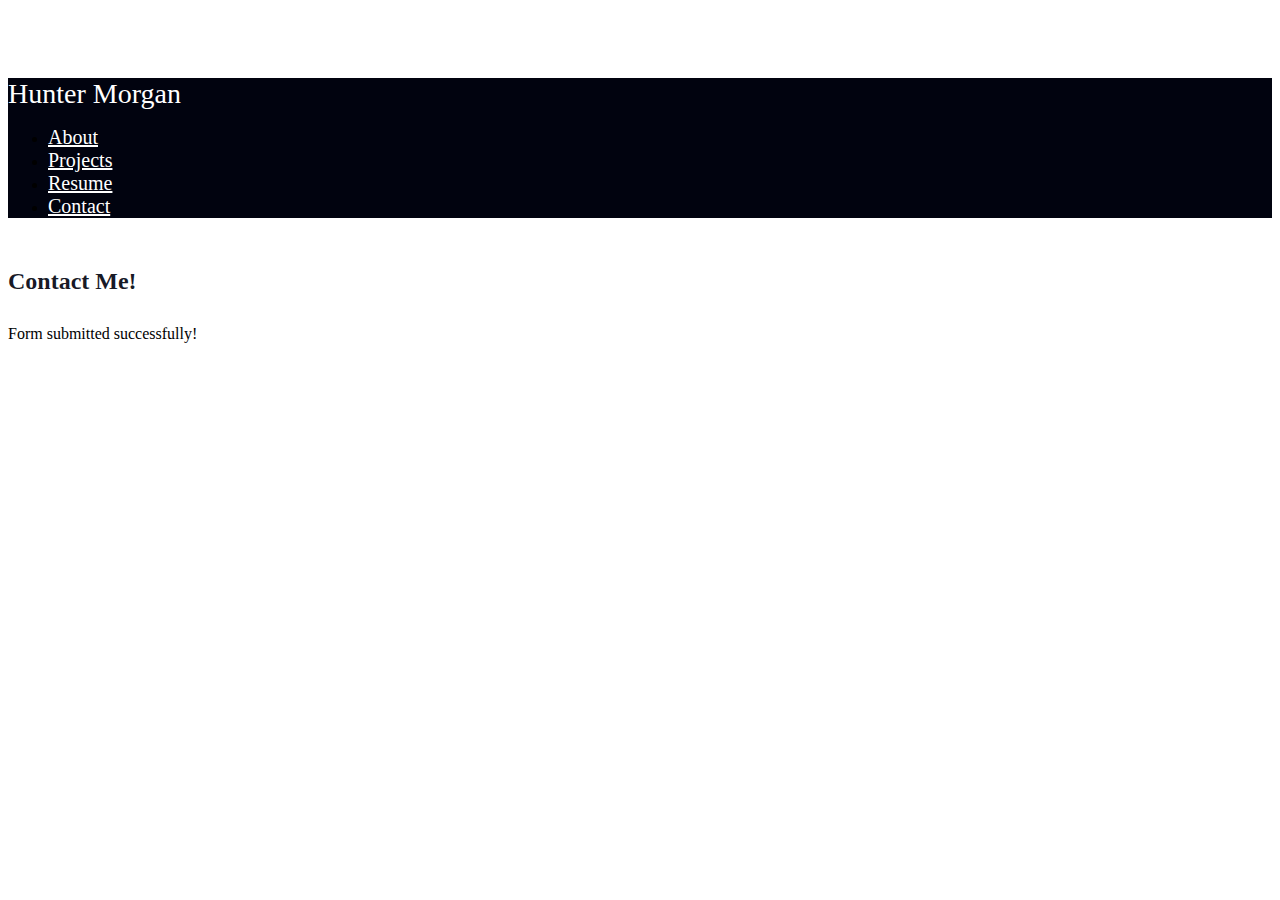
==== success.html @ 0a1ead1f "added a confirmation page" ====
<!DOCTYPE html>
<html lang="en">
  <head>
    <meta charset="UTF-8" />
    <meta name="viewport" content="width=device-width, initial-scale=1.0" />
    <title>Portfolio</title>
    <link
      href="https://cdn.jsdelivr.net/npm/bootstrap@5.3.2/dist/css/bootstrap.min.css"
      rel="stylesheet"
      integrity="sha384-T3c6CoIi6uLrA9TneNEoa7RxnatzjcDSCmG1MXxSR1GAsXEV/Dwwykc2MPK8M2HN"
      crossorigin="anonymous"
    />
    <link href="style.css" rel="stylesheet" />
  </head>
  <body>
    <header>
      <nav class="navbar fixed-top navbar-expand-lg px-5">
        <span class="brand">Hunter Morgan</span>
        <div class="navbar-collapse justify-content-end">
          <ul class="navbar-nav ml-auto">
            <li class="nav-item active">
              <a class="nav-link" href="#">About</a>
            </li>
            <li class="nav-item">
              <a class="nav-link" href="#">Projects</a>
            </li>
            <li class="nav-item">
              <a class="nav-link" href="#">Resume</a>
            </li>
            <li class="nav-item">
              <a class="nav-link" href="#">Contact</a>
            </li>
          </ul>
        </div>
      </nav>
    </header>
    <main>
      <!-- Contact section -->
      <section id="contact">
        <div class="container form-div">
          <h2>Contact Me!</h2>
          <p>Form submitted successfully!</p>
        </div>
      </section>
    </main>
    <footer></footer>

    <script
      src="https://cdn.jsdelivr.net/npm/bootstrap@5.3.2/dist/js/bootstrap.bundle.min.js"
      integrity="sha384-C6RzsynM9kWDrMNeT87bh95OGNyZPhcTNXj1NW7RuBCsyN/o0jlpcV8Qyq46cDfL"
      crossorigin="anonymous"
    ></script>
    <script src="script.js"></script>
  </body>
</html>
---- style.css ----
html {
  padding: 0;
  margin: 0;
  box-sizing: border-box;
}

body {
  padding-top: 70px;
}

nav {
  background-color: rgba(1, 3, 15, 1);
}

.project-row {
  padding-top: 50px;
}

img {
  max-width: 100%;
  border-radius: 2%;
}

.nav-link {
  color: white;
  font-size: 125%;
}

.nav-link:hover {
  color: rgb(133, 129, 129);
}

.brand {
  color: white;
  font-size: 175%;
}

.description {
  padding-bottom: 8%;
}

h2 {
  color: rgba(1, 3, 15, 0.904);
  padding-bottom: 5%;
}

.form-div {
  margin-top: 50px;
}

.form-div h2 {
  padding-bottom: 10px;
}

#honey-pot {
  display: none;
}
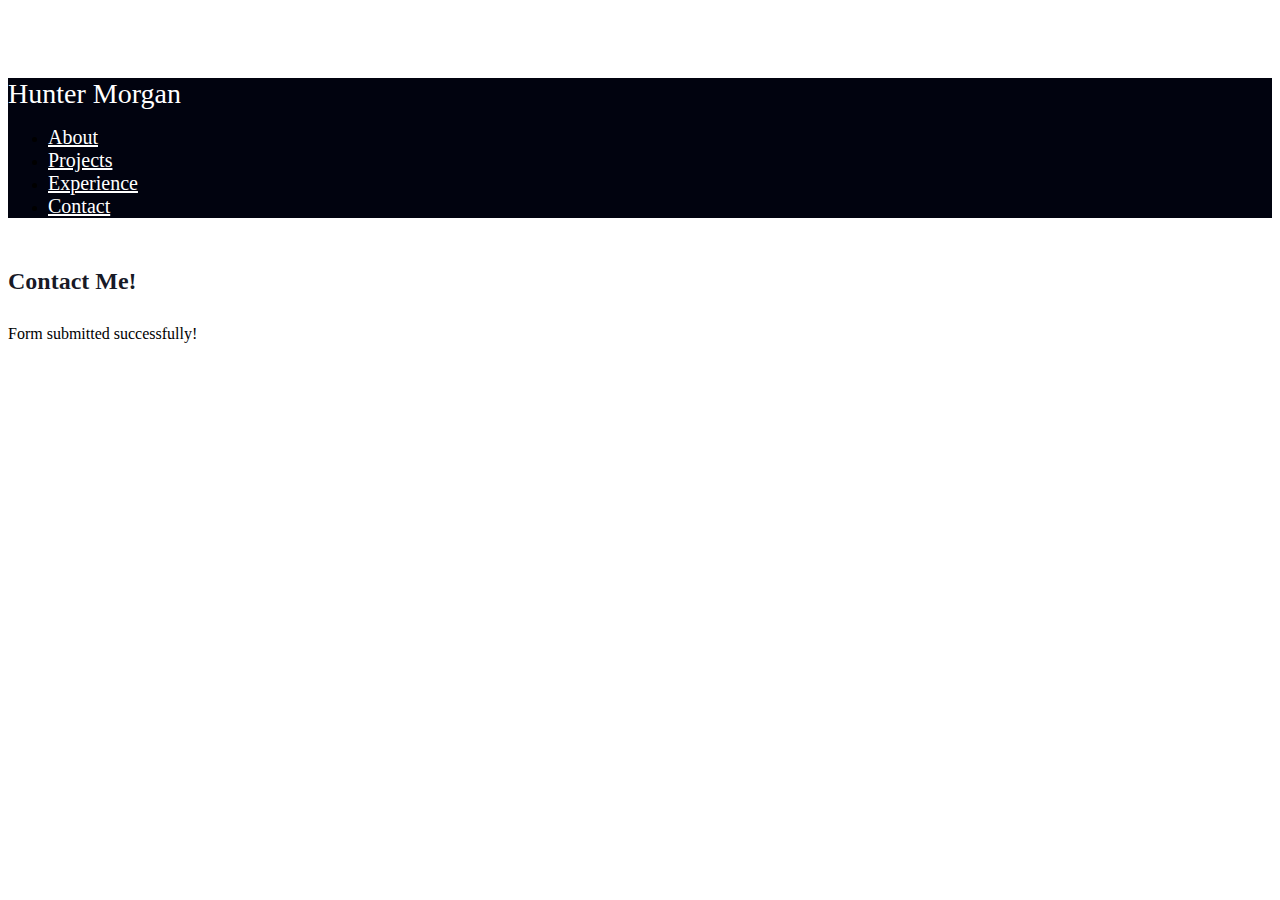
==== commit d8cc8762: "updated nav bar links on confirmation page" ====
--- a/success.html
+++ b/success.html
@@ -19,16 +19,16 @@
         <div class="navbar-collapse justify-content-end">
           <ul class="navbar-nav ml-auto">
             <li class="nav-item active">
-              <a class="nav-link" href="#">About</a>
+              <a class="nav-link" href="./index.html">About</a>
             </li>
             <li class="nav-item">
-              <a class="nav-link" href="#">Projects</a>
+              <a class="nav-link" href="./index.html">Projects</a>
             </li>
             <li class="nav-item">
-              <a class="nav-link" href="#">Resume</a>
+              <a class="nav-link" href="./index.html">Experience</a>
             </li>
             <li class="nav-item">
-              <a class="nav-link" href="#">Contact</a>
+              <a class="nav-link" href="./index.html">Contact</a>
             </li>
           </ul>
         </div>
@@ -37,7 +37,7 @@
     <main>
       <!-- Contact section -->
       <section id="contact">
-        <div class="container form-div">
+        <div class="container form-div align-items-center">
           <h2>Contact Me!</h2>
           <p>Form submitted successfully!</p>
         </div>
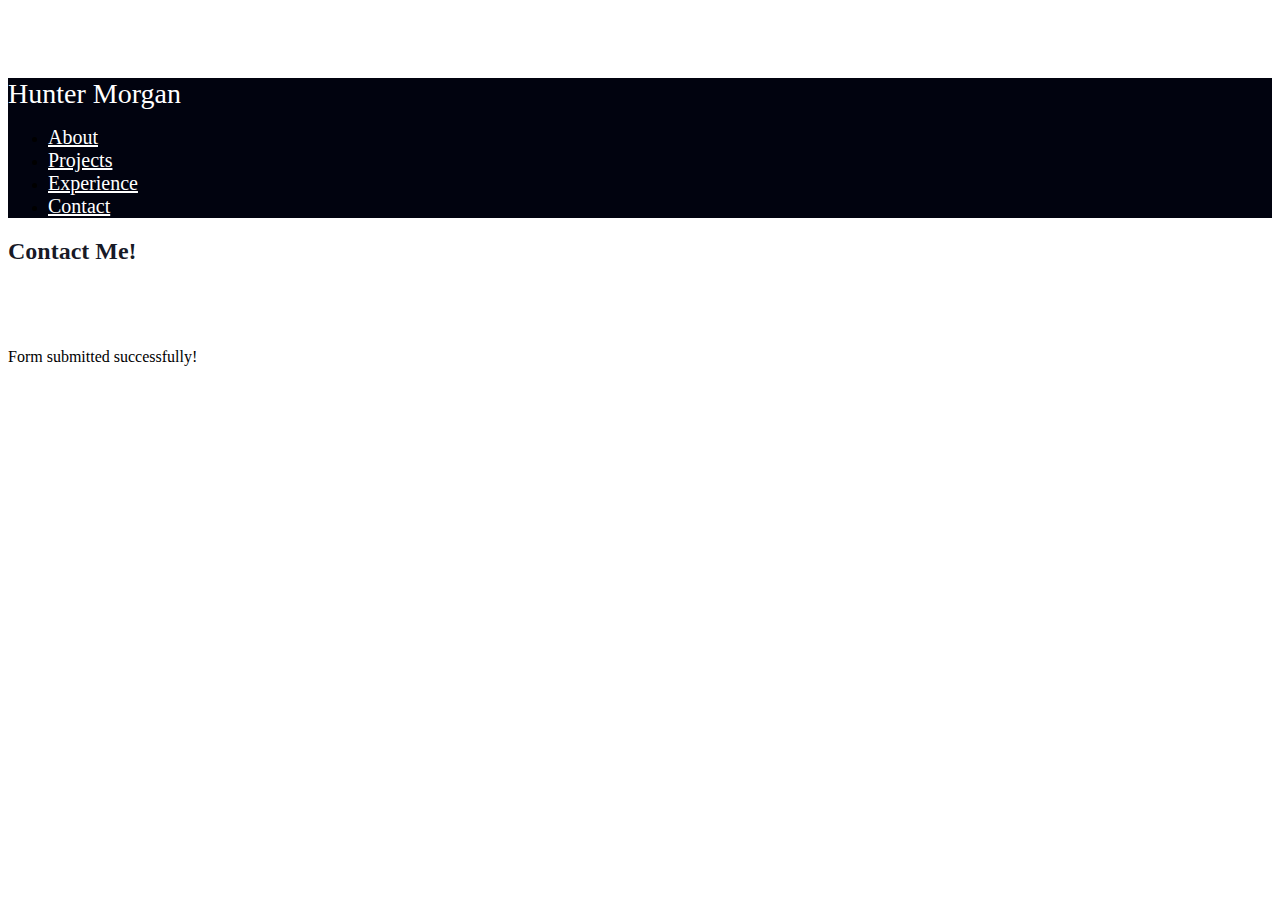
==== commit ae863524: "updated spacing" ====
--- a/success.html
+++ b/success.html
@@ -37,7 +37,7 @@
     <main>
       <!-- Contact section -->
       <section id="contact">
-        <div class="container form-div align-items-center">
+        <div class="container success-div">
           <h2>Contact Me!</h2>
           <p>Form submitted successfully!</p>
         </div>
--- a/style.css
+++ b/style.css
@@ -48,6 +48,11 @@
   margin-top: 50px;
 }
 
+.success-div {
+  margin-top: 50px;
+  margin: auto;
+}
+
 .form-div h2 {
   padding-bottom: 10px;
 }
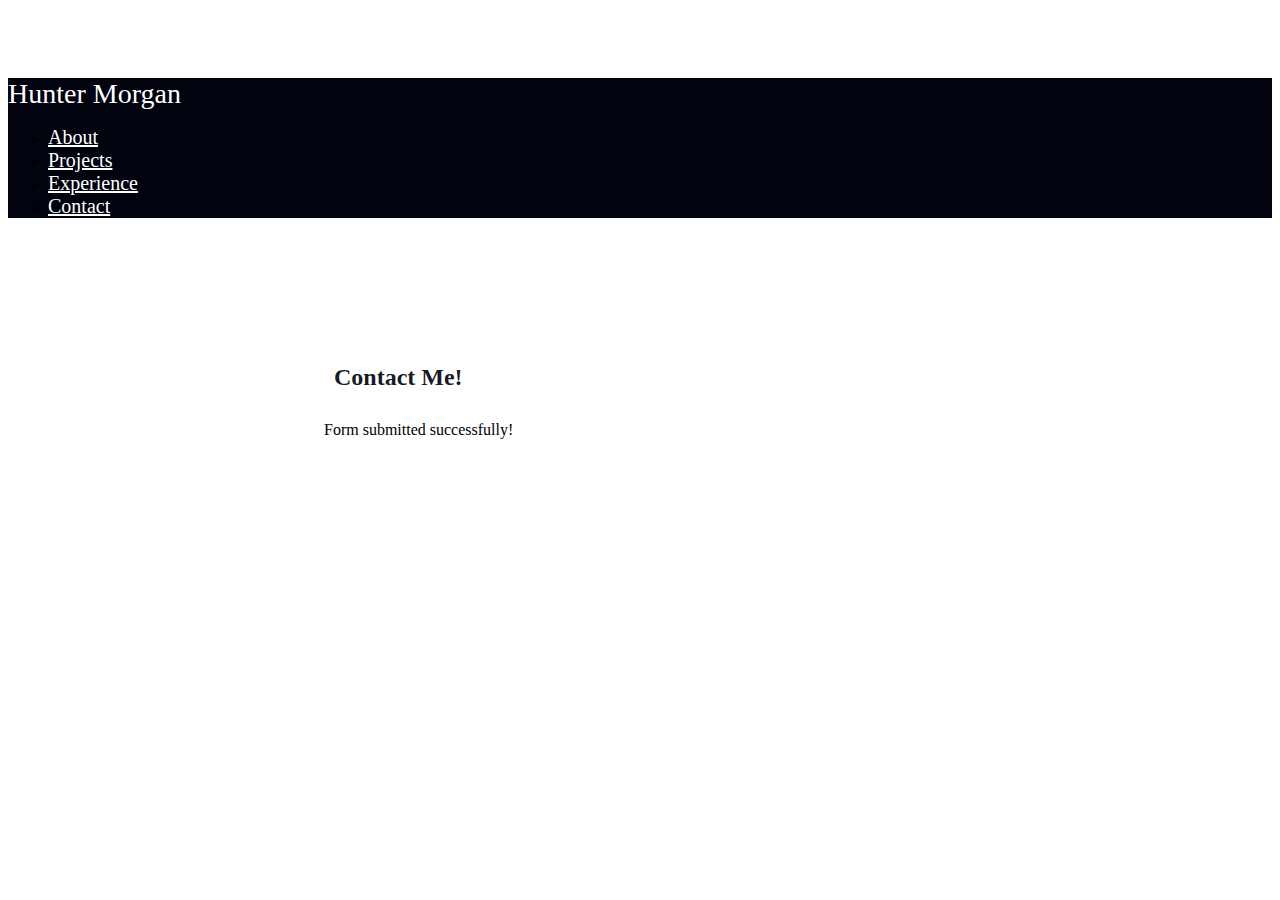
==== commit 5c470d9f: "fixed form" ====
--- a/success.html
+++ b/success.html
@@ -37,8 +37,8 @@
     <main>
       <!-- Contact section -->
       <section id="contact">
-        <div class="container success-div">
-          <h2>Contact Me!</h2>
+        <div class="container text-center success-div center">
+          <h2 class="form-h2">Contact Me!</h2>
           <p>Form submitted successfully!</p>
         </div>
       </section>
--- a/style.css
+++ b/style.css
@@ -50,7 +50,7 @@
 
 .success-div {
   margin-top: 50px;
-  margin: auto;
+  padding-top: 100px;
 }
 
 .form-div h2 {
@@ -60,3 +60,12 @@
 #honey-pot {
   display: none;
 }
+
+.center {
+  margin: auto;
+  width: 50%;
+}
+
+.form-h2 {
+  padding: 10px;
+}
